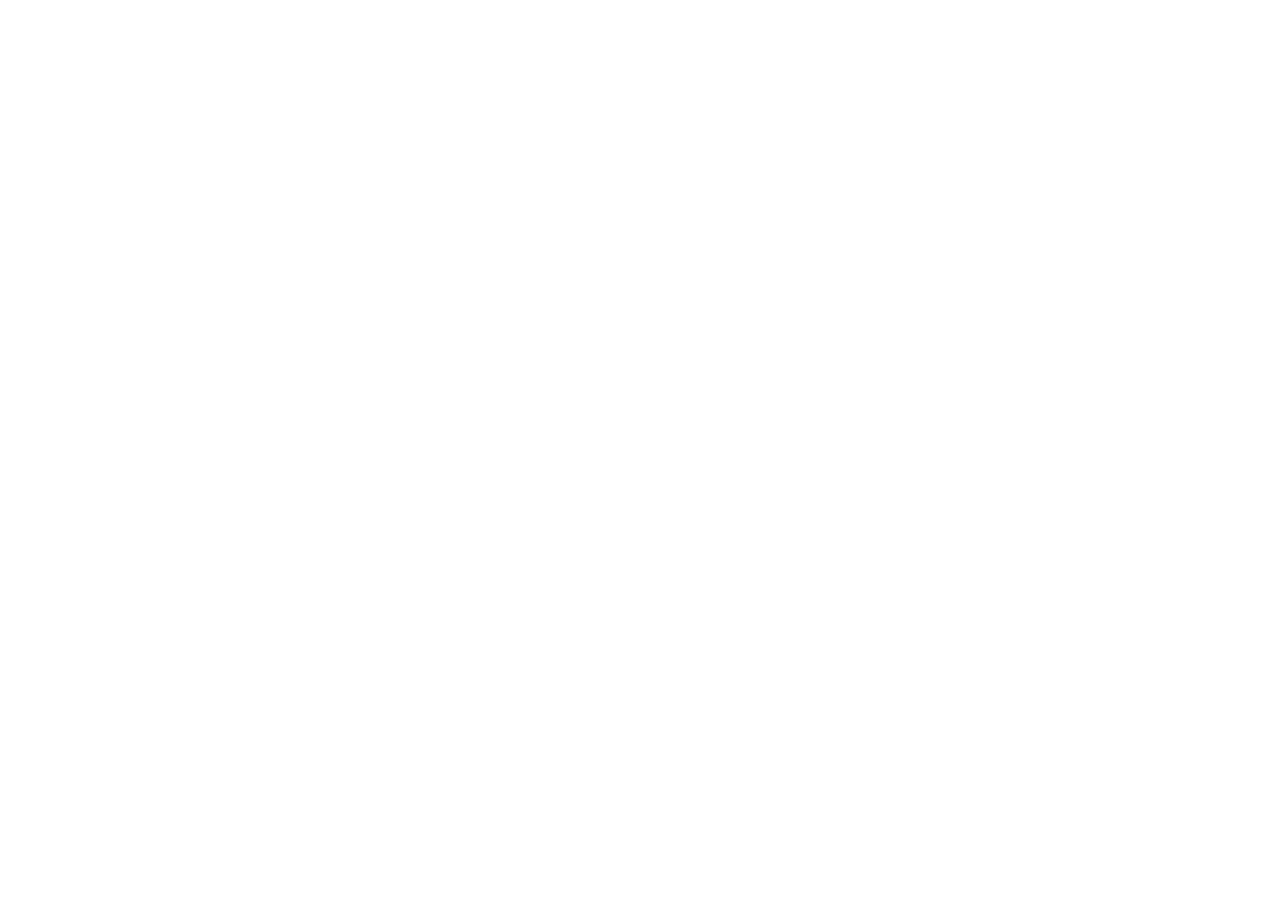
==== index.html @ 642f2247 "Initial commit" ====
<!DOCTYPE html>
<html lang="en">
    <head>
        <meta charset="UTF-8" />
        <meta name="viewport" content="width=device-width, initial-scale=1.0" />
        <title>Frontend Practice</title>
    </head>
    <body>
        
    </body>
</html>
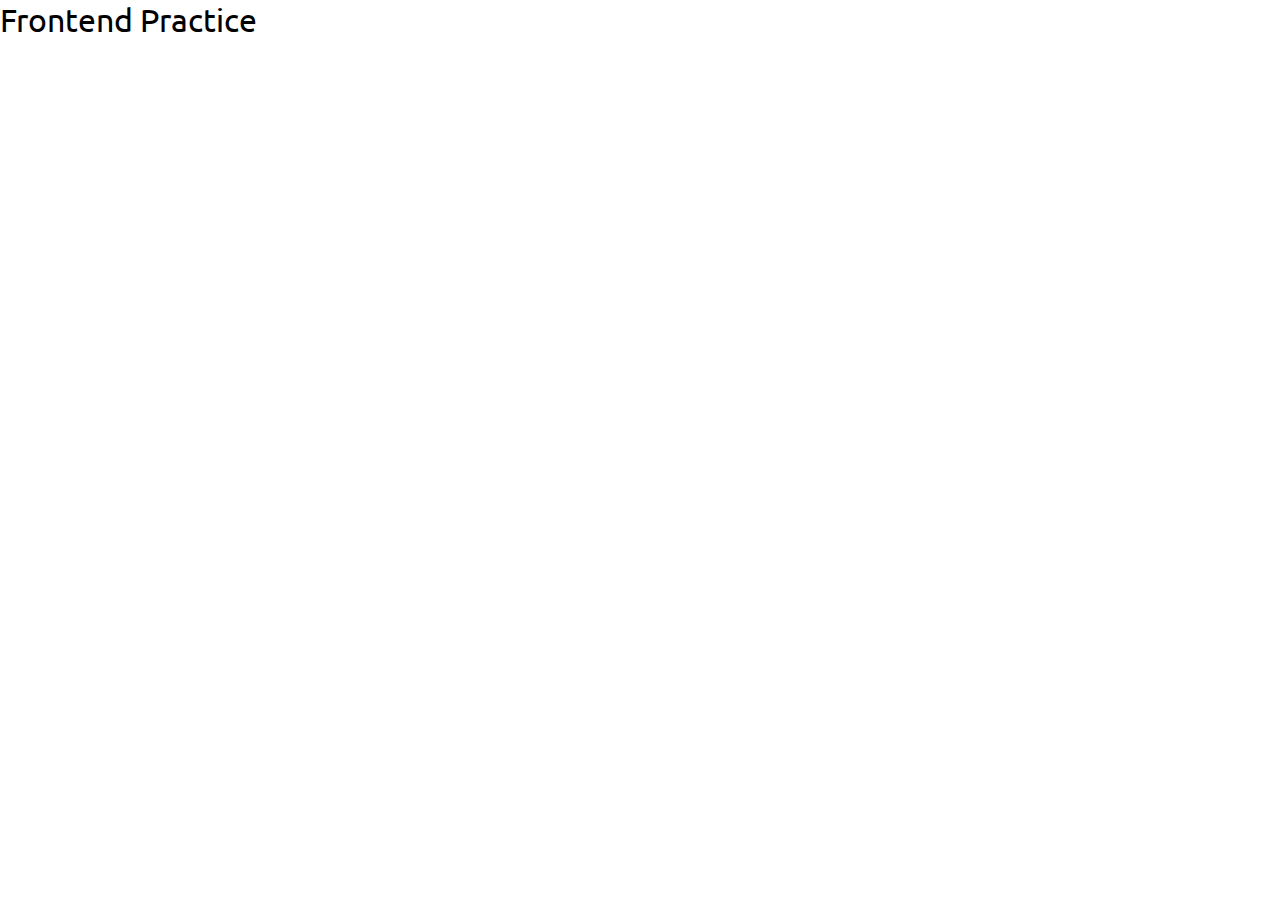
==== commit b91a8230: "add html" ====
--- a/index.html
+++ b/index.html
@@ -4,8 +4,16 @@
         <meta charset="UTF-8" />
         <meta name="viewport" content="width=device-width, initial-scale=1.0" />
         <title>Frontend Practice</title>
+        <link rel="stylesheet" href="./00_assets/index.css">
     </head>
     <body>
-        
+        <div class="container">
+            <header class="navbar">
+                <h1 class="nav-logo">Frontend Practice</h1>
+                <nav class="nav-menu">
+                    
+                </nav>
+            </header>
+        </div>
     </body>
 </html>
--- a/00_assets/index.css
+++ b/00_assets/index.css
@@ -0,0 +1,10 @@
+@import url('https://fonts.googleapis.com/css2?family=Ubuntu:ital,wght@0,300;0,400;0,500;0,700;1,300;1,400;1,500;1,700&display=swap');
+
+*{
+    margin: 0;
+    padding: 0;
+    box-sizing: border-box;
+    font-family: "Ubuntu", sans-serif;
+    font-weight: 400;
+    font-style: normal;
+}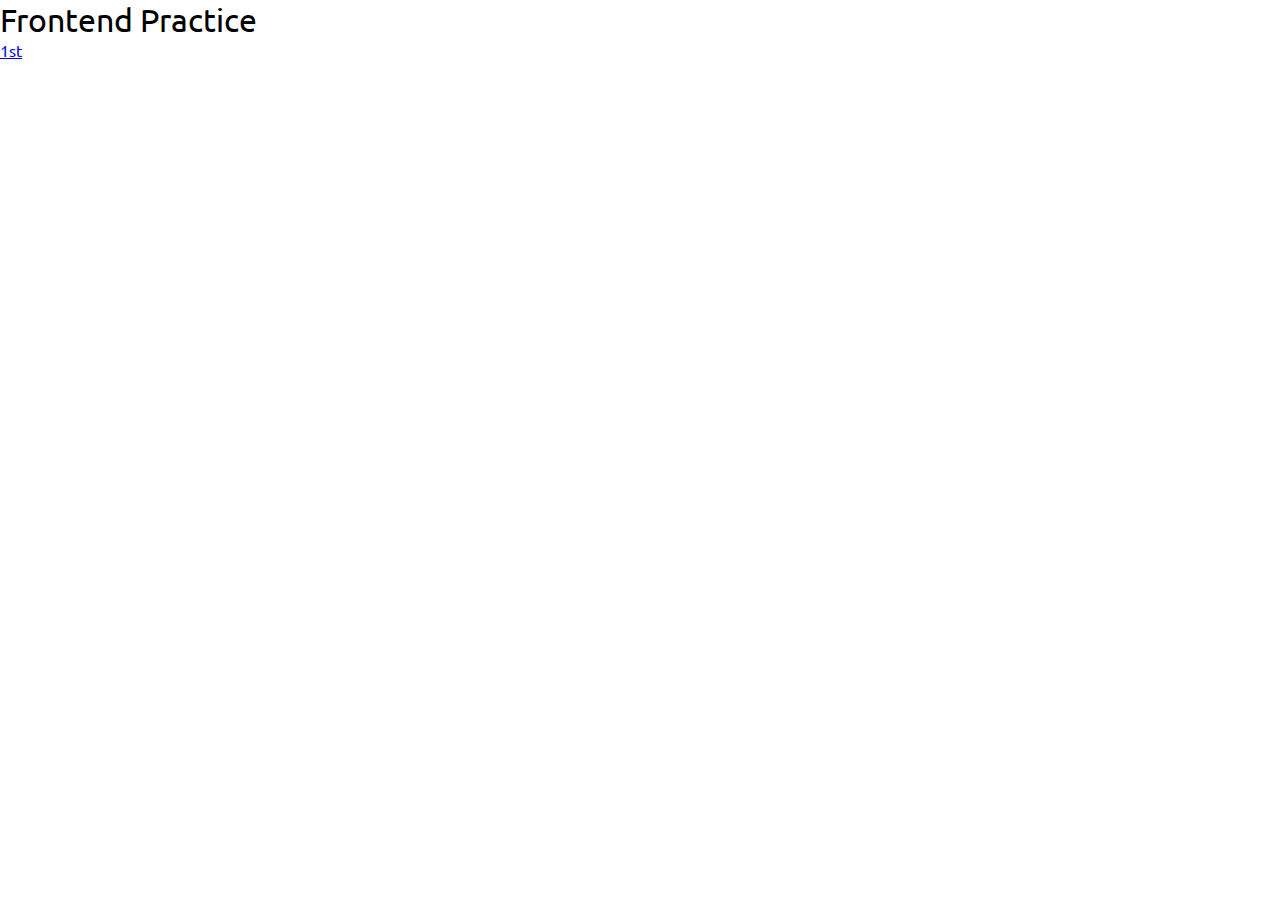
==== commit 93b8221b: "add link" ====
--- a/index.html
+++ b/index.html
@@ -11,7 +11,7 @@
             <header class="navbar">
                 <h1 class="nav-logo">Frontend Practice</h1>
                 <nav class="nav-menu">
-                    
+                    <a href="./01_Ableton/page.html">1st</a>
                 </nav>
             </header>
         </div>
